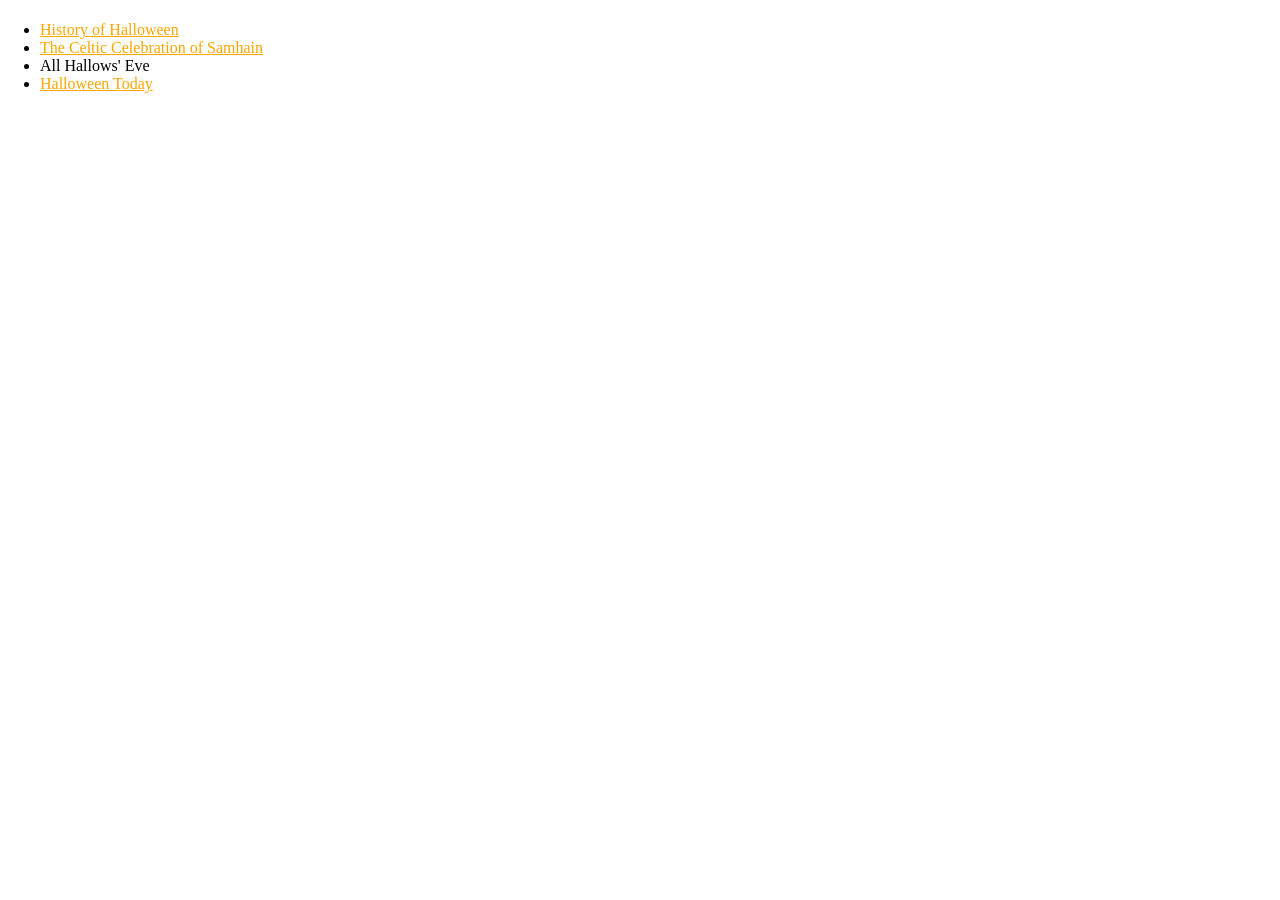
==== hallows.html @ 475fb51d "added now.html, hallows.html, changes some styles in css, added text in index" ====
<!DOCTYPE html>
<html lang="en">
  <head>
    <meta charset="utf-8">
    <meta name="description" content="The Change to Being a Christian Holiday">
    <title>All Hallows' Eve</title>
    <link rel="stylesheet" href="../css/styles.css">
  </head>
  <body>
    <header role="banner">
      <h1></h1>
      <nav role="navigation">
        <ul>
          <li><a href="index.html" title="History of Halloween">History of Halloween</a></li>
          <li><a href="samhain.html" title="The Celtic Celebration of Samhain">The Celtic Celebration of Samhain</a></li>
          <li><a href="hallows.html" title="All Hallows' Eve"></a>All Hallows' Eve</li>
          <li><a href="now.html" title="Halloween Today">Halloween Today</a></li>
        </ul>
      </nav>
    </header>
    <main role="main">

      <p></p>

      <section></section>








    </main>
    <footer role="contentinfo">

    </footer>
  </body>
</html>
---- css/styles.css ----
html { /*comment*/
    margin: 0;
    padding: 0;
    /*background-color: #???*/

}
body {
    width: 80%; /*fix this!!!!!!!!!!!!!!!!!!!!!!!!!!*/
    margin: 0; /*fix this!!!!!!!!!!!!!!!!!!!!!!!!!!*/
    font: 'Times New Roman', serif; /*decide if want????????????*/
    /*padding: 
    background: 
    border-bottom: -- not sure I want this*/
}
h1 {
    font-family: 'Brush Script MT', cursive;
    font-size: 2em;
    /*font-weight: 
    font-style: 
    margin: 
    color: 
    background-color: 
    padding: */
}
h2 {
    /*needed???????*/
}
p {
    /*line-height: 2; --like an essay??
    text-align: justify; --should it be blocked or like old script??
    width: 
    margin: 
    margin-bottom: -- not sure I want this*/
}
a {
    color: orange; /*you sure?? what about purple*/
}
a:hover {
    color: purple; /*maybe swap??*/
}
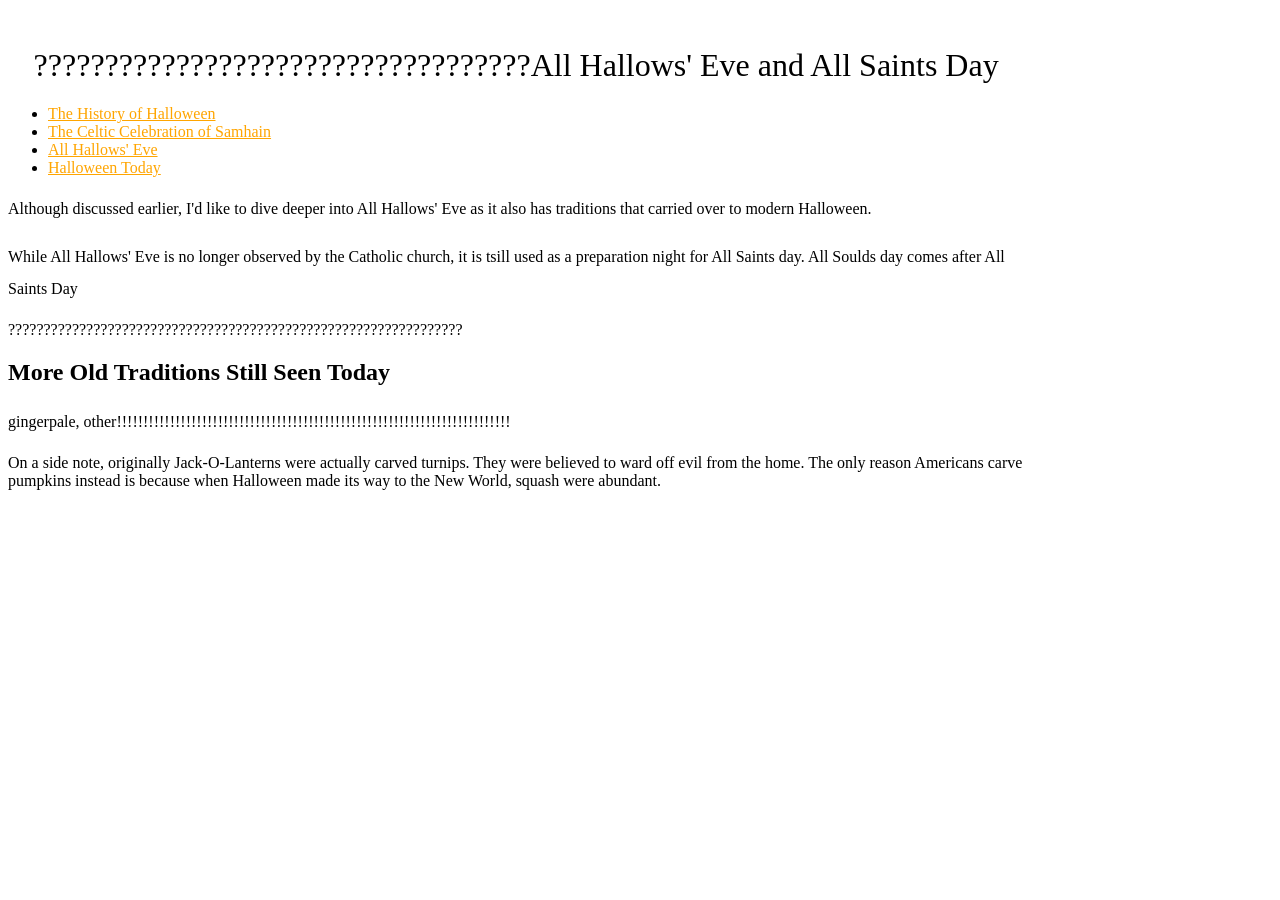
==== commit abb157bd: "added content to index, samhain, and hallows. added css styles" ====
--- a/hallows.html
+++ b/hallows.html
@@ -8,21 +8,33 @@
   </head>
   <body>
     <header role="banner">
-      <h1></h1>
+      <h1>???????????????????????????????????All Hallows' Eve and All Saints Day</h1>
       <nav role="navigation">
         <ul>
-          <li><a href="index.html" title="History of Halloween">History of Halloween</a></li>
+          <li><a href="index.html" title="The History of Halloween">The History of Halloween</a></li>
           <li><a href="samhain.html" title="The Celtic Celebration of Samhain">The Celtic Celebration of Samhain</a></li>
-          <li><a href="hallows.html" title="All Hallows' Eve"></a>All Hallows' Eve</li>
+          <li><a href="hallows.html" title="All Hallows' Eve">All Hallows' Eve</a></li>
           <li><a href="now.html" title="Halloween Today">Halloween Today</a></li>
         </ul>
       </nav>
     </header>
     <main role="main">
+      <p>Although discussed earlier, I'd like to dive deeper into All Hallows' Eve as it also has traditions that carried over to modern Halloween.</p>
+    <section>
+      <p>While All Hallows' Eve is no longer observed by the Catholic church, it is tsill used as a preparation night for All Saints day. All Soulds day comes after All Saints Day</p>
+    </section>
+????????????????????????????????????????????????????????????????
+    <section>
+        <h2>More Old Traditions Still Seen Today</h2>
+        <p>
+        gingerpale, other!!!!!!!!!!!!!!!!!!!!!!!!!!!!!!!!!!!!!!!!!!!!!!!!!!!!!!!!!!!!!!!!!!!!!!!!!!
+        </p>
+        <aside role="complementary">
+          On a side note, originally Jack-O-Lanterns were actually carved turnips. They were believed to ward off evil from the home. The only reason Americans carve pumpkins instead is because when Halloween made its way to the New World, squash were abundant.
+        </aside>
+      </section>
 
-      <p></p>
-
-      <section></section>
+      
 
 
 
--- a/css/styles.css
+++ b/css/styles.css
@@ -6,8 +6,8 @@
 }
 body {
     width: 80%; /*fix this!!!!!!!!!!!!!!!!!!!!!!!!!!*/
-    margin: 0; /*fix this!!!!!!!!!!!!!!!!!!!!!!!!!!*/
-    font: 'Times New Roman', serif; /*decide if want????????????*/
+    margin: 1 em; /*fix this!!!!!!!!!!!!!!!!!!!!!!!!!!*/
+    font: 100% "Times New Roman", Georgia, serif; /*decide if want????????????*/
     /*padding: 
     background: 
     border-bottom: -- not sure I want this*/
@@ -15,19 +15,21 @@
 h1 {
     font-family: 'Brush Script MT', cursive;
     font-size: 2em;
-    /*font-weight: 
-    font-style: 
-    margin: 
+    font-weight: normal;
+    margin-right: auto;
+	margin-left: auto;
+	padding: 2.5% 2.5% 0;
+
+    /*font-style: 
     color: 
-    background-color: 
-    padding: */
+    background-color: */
 }
 h2 {
     /*needed???????*/
 }
 p {
-    /*line-height: 2; --like an essay??
-    text-align: justify; --should it be blocked or like old script??
+    line-height: 2;
+    /*text-align: justify; --should it be blocked or like old script??
     width: 
     margin: 
     margin-bottom: -- not sure I want this*/
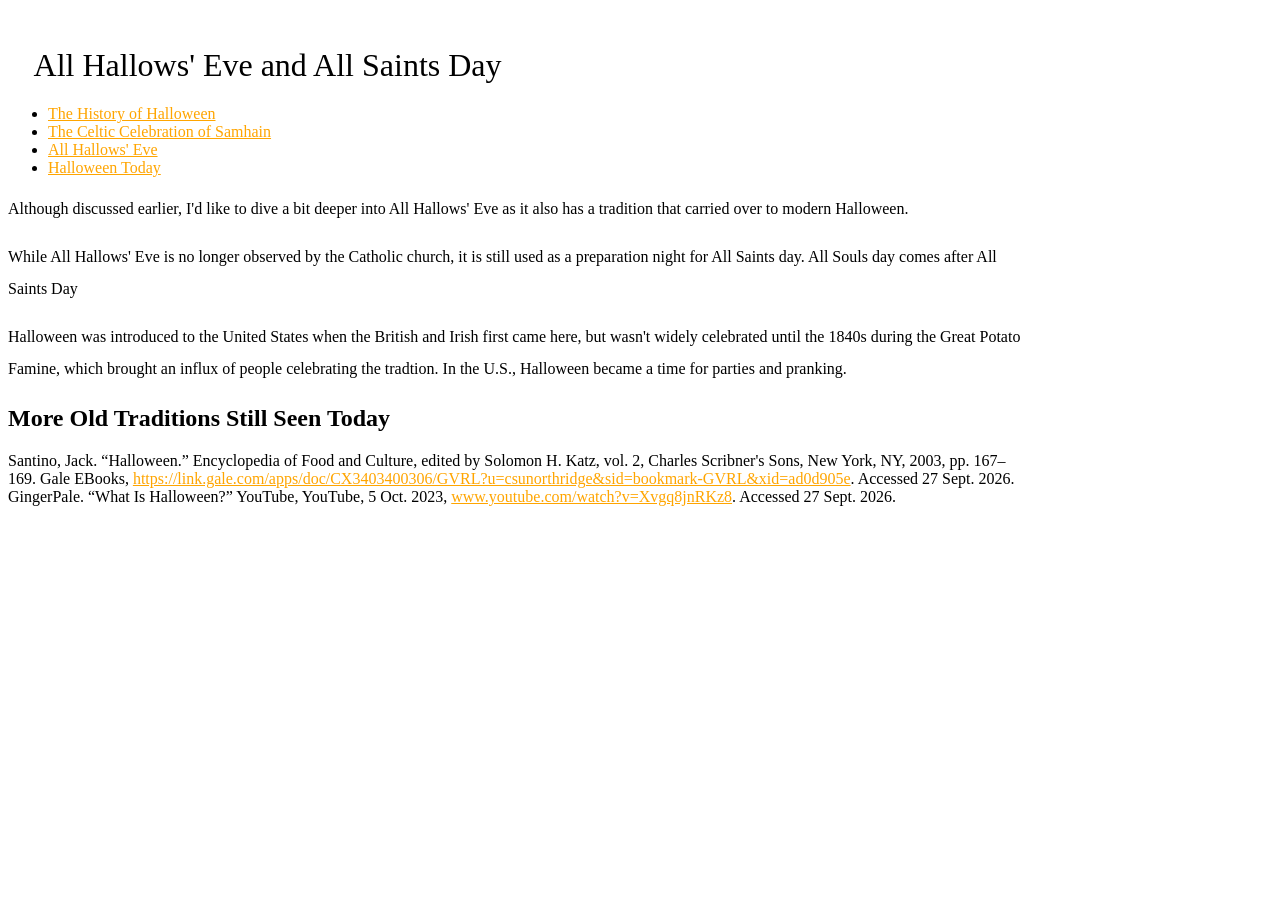
==== commit ce601dc3: "more stuff to index and samhain" ====
--- a/hallows.html
+++ b/hallows.html
@@ -8,7 +8,7 @@
   </head>
   <body>
     <header role="banner">
-      <h1>???????????????????????????????????All Hallows' Eve and All Saints Day</h1>
+      <h1>All Hallows' Eve and All Saints Day</h1>
       <nav role="navigation">
         <ul>
           <li><a href="index.html" title="The History of Halloween">The History of Halloween</a></li>
@@ -19,19 +19,24 @@
       </nav>
     </header>
     <main role="main">
-      <p>Although discussed earlier, I'd like to dive deeper into All Hallows' Eve as it also has traditions that carried over to modern Halloween.</p>
+      <p>Although discussed earlier, I'd like to dive a bit deeper into All Hallows' Eve as it also has a tradition that carried over to modern Halloween.</p>
     <section>
-      <p>While All Hallows' Eve is no longer observed by the Catholic church, it is tsill used as a preparation night for All Saints day. All Soulds day comes after All Saints Day</p>
+      <p>
+        
+        While All Hallows' Eve is no longer observed by the Catholic church, it is still used as a preparation night for All Saints day. 
+        All Souls day comes after All Saints Day
+      </p>
     </section>
-????????????????????????????????????????????????????????????????
+      <p>
+      Halloween was introduced to the United States when the British and Irish first came here, but wasn't widely celebrated until the 1840s during the Great Potato Famine, which brought an influx of people celebrating the tradtion.
+      In the U.S., Halloween became a time for parties and pranking. 
+      </p>
     <section>
+
+
         <h2>More Old Traditions Still Seen Today</h2>
         <p>
-        gingerpale, other!!!!!!!!!!!!!!!!!!!!!!!!!!!!!!!!!!!!!!!!!!!!!!!!!!!!!!!!!!!!!!!!!!!!!!!!!!
         </p>
-        <aside role="complementary">
-          On a side note, originally Jack-O-Lanterns were actually carved turnips. They were believed to ward off evil from the home. The only reason Americans carve pumpkins instead is because when Halloween made its way to the New World, squash were abundant.
-        </aside>
       </section>
 
       
@@ -45,7 +50,9 @@
 
     </main>
     <footer role="contentinfo">
-
+      Santino, Jack. “Halloween.” Encyclopedia of Food and Culture, edited by Solomon H. Katz, vol. 2, Charles Scribner's Sons, New York, NY, 2003, pp. 167–169. Gale EBooks, <a href="https://link.gale.com/apps/doc/CX3403400306/GVRL?u=csunorthridge&sid=bookmark-GVRL&xid=ad0d905e" title="Halloween: Encyclopedia of Food and Culture" target="_blank">https://link.gale.com/apps/doc/CX3403400306/GVRL?u=csunorthridge&sid=bookmark-GVRL&xid=ad0d905e</a>. Accessed 27 Sept. 2026. 
+      <br>
+      GingerPale. “What Is Halloween?” YouTube, YouTube, 5 Oct. 2023, <a href="https://www.youtube.com/watch?v=Xvgq8jnRKz8" title="What Is Halloween?" target="_blank">www.youtube.com/watch?v=Xvgq8jnRKz8</a>. Accessed 27 Sept. 2026.
     </footer>
   </body>
 </html>
--- a/css/styles.css
+++ b/css/styles.css
@@ -40,3 +40,8 @@
 a:hover {
     color: purple; /*maybe swap??*/
 }
+textarea{
+    width: 100%;
+    max-height: 300px;
+    max-width: 300px;
+}
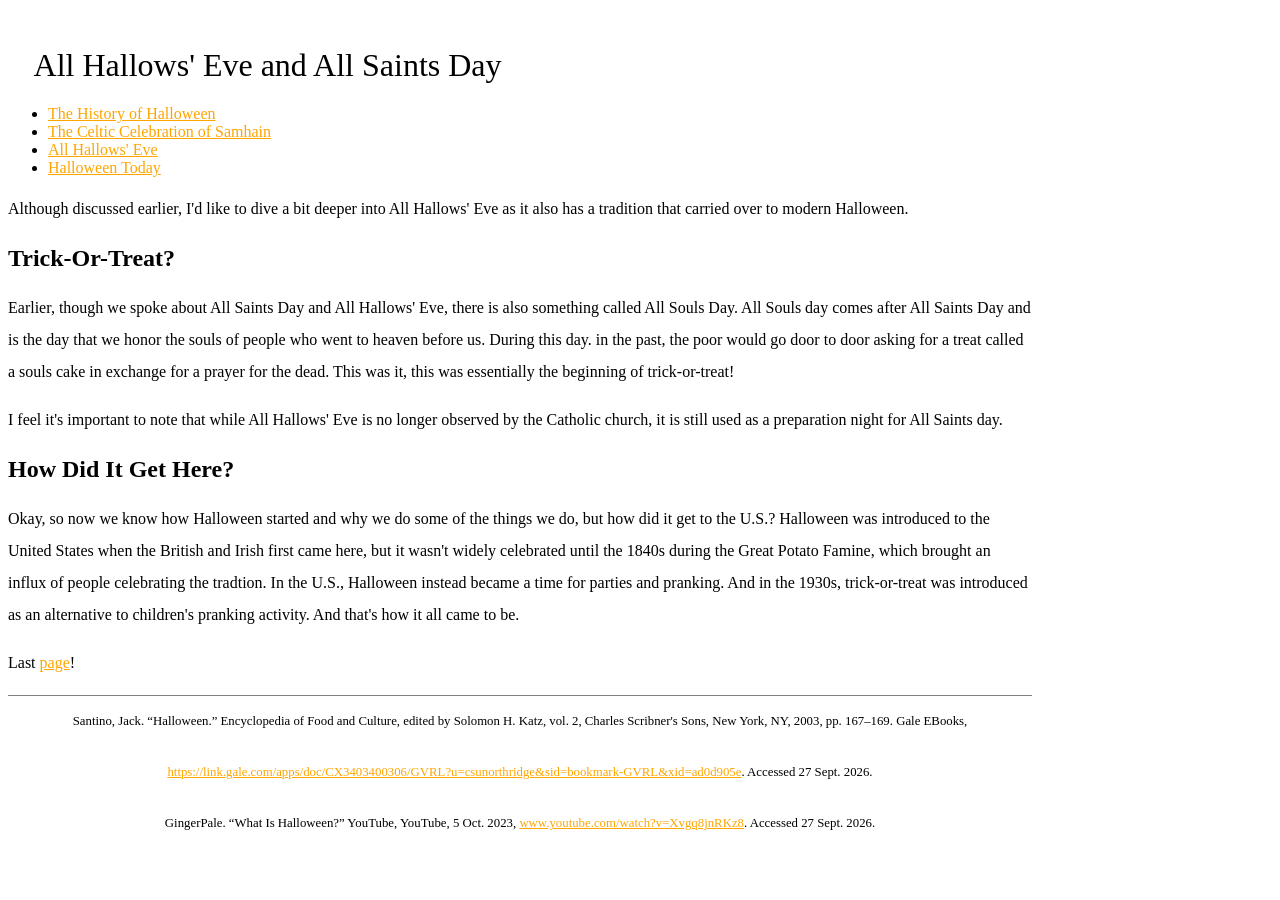
==== commit e587dbc8: "more stuff" ====
--- a/hallows.html
+++ b/hallows.html
@@ -21,33 +21,30 @@
     <main role="main">
       <p>Although discussed earlier, I'd like to dive a bit deeper into All Hallows' Eve as it also has a tradition that carried over to modern Halloween.</p>
     <section>
+      <h2>Trick-Or-Treat?</h2>
       <p>
-        
-        While All Hallows' Eve is no longer observed by the Catholic church, it is still used as a preparation night for All Saints day. 
-        All Souls day comes after All Saints Day
+        Earlier, though we spoke about All Saints Day and All Hallows' Eve, there is also something called All Souls Day.
+        All Souls day comes after All Saints Day and is the day that we honor the souls of people who went to heaven before us.
+        During this day. in the past, the poor would go door to door asking for a treat called a souls cake in exchange for a prayer for the dead.
+        This was it, this was essentially the beginning of trick-or-treat!
+        <aside role="complementary">
+          <p>
+            I feel it's important to note that while All Hallows' Eve is no longer observed by the Catholic church, it is still used as a preparation night for All Saints day.
+          </p>
+        </aside>
       </p>
     </section>
+    <section>
+      <h2>How Did It Get Here?</h2>
       <p>
-      Halloween was introduced to the United States when the British and Irish first came here, but wasn't widely celebrated until the 1840s during the Great Potato Famine, which brought an influx of people celebrating the tradtion.
-      In the U.S., Halloween became a time for parties and pranking. 
+        Okay, so now we know how Halloween started and why we do some of the things we do, but how did it get to the U.S.?
+        Halloween was introduced to the United States when the British and Irish first came here, but it wasn't widely celebrated until the 1840s during the Great Potato Famine, which brought an influx of people celebrating the tradtion.
+        In the U.S., Halloween instead became a time for parties and pranking. 
+        And in the 1930s, trick-or-treat was introduced as an alternative to children's pranking activity.
+        And that's how it all came to be.
       </p>
-    <section>
-
-
-        <h2>More Old Traditions Still Seen Today</h2>
-        <p>
-        </p>
-      </section>
-
-      
-
-
-
-
-
-
-
-
+    </section>
+    <p>Last <a href="now.html" title="Halloween Today">page</a>!</p>
     </main>
     <footer role="contentinfo">
       Santino, Jack. “Halloween.” Encyclopedia of Food and Culture, edited by Solomon H. Katz, vol. 2, Charles Scribner's Sons, New York, NY, 2003, pp. 167–169. Gale EBooks, <a href="https://link.gale.com/apps/doc/CX3403400306/GVRL?u=csunorthridge&sid=bookmark-GVRL&xid=ad0d905e" title="Halloween: Encyclopedia of Food and Culture" target="_blank">https://link.gale.com/apps/doc/CX3403400306/GVRL?u=csunorthridge&sid=bookmark-GVRL&xid=ad0d905e</a>. Accessed 27 Sept. 2026. 
--- a/css/styles.css
+++ b/css/styles.css
@@ -45,3 +45,10 @@
     max-height: 300px;
     max-width: 300px;
 }
+footer { /*change this!!!!!!!!!!!!!!!*/
+	border-top: 1px solid gray;
+	text-align: center;
+	font-size: .8em;
+	line-height: 4em;
+	margin-top: 1em;
+}
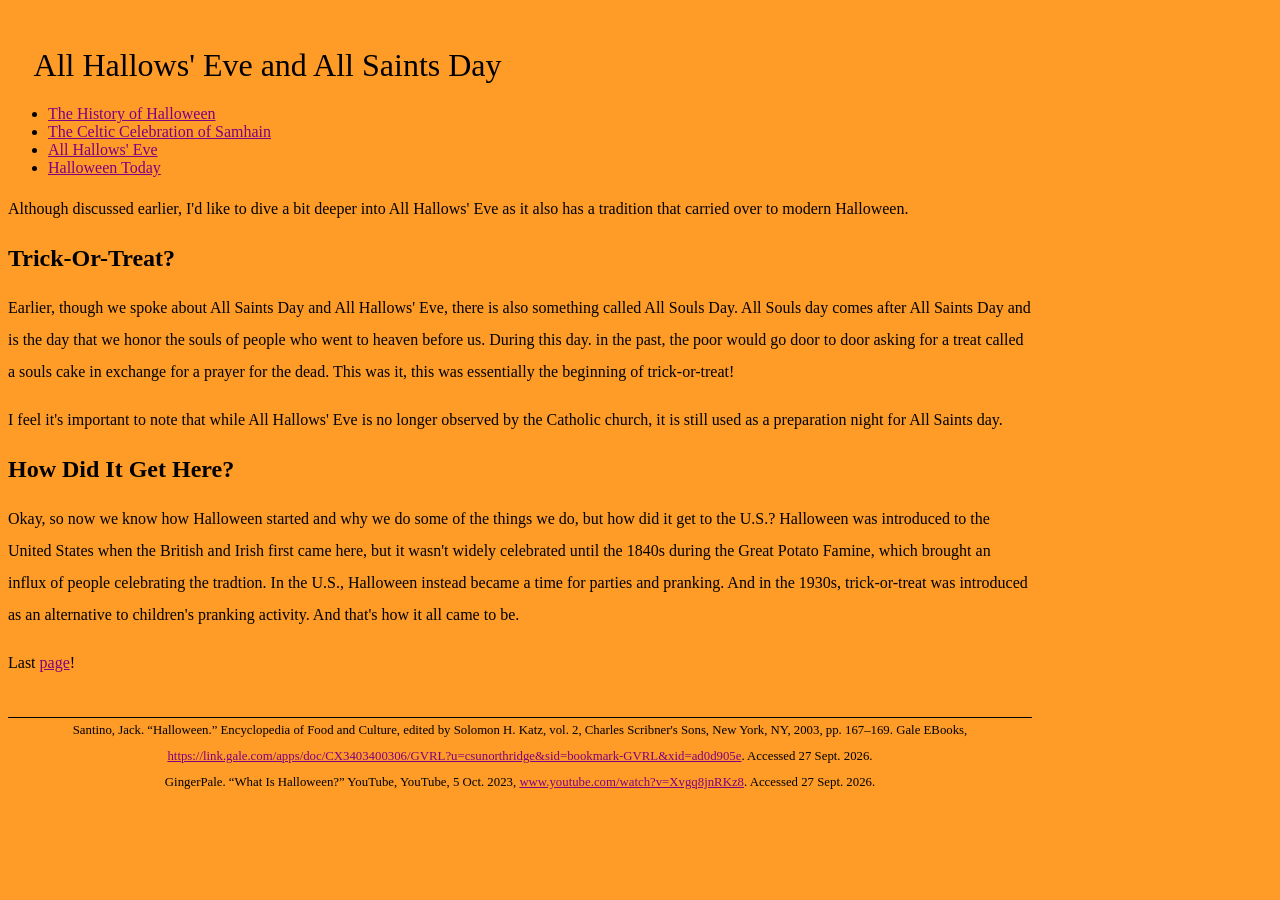
==== commit ec86c614: "fixed why css not showing up" ====
--- a/hallows.html
+++ b/hallows.html
@@ -4,7 +4,7 @@
     <meta charset="utf-8">
     <meta name="description" content="The Change to Being a Christian Holiday">
     <title>All Hallows' Eve</title>
-    <link rel="stylesheet" href="../css/styles.css">
+    <link rel="stylesheet" href="css/styles.css">
   </head>
   <body>
     <header role="banner">
--- a/css/styles.css
+++ b/css/styles.css
@@ -1,16 +1,13 @@
-html { /*comment*/
+html {
     margin: 0;
     padding: 0;
-    /*background-color: #???*/
+    background-color: #FF9B27;
 
 }
 body {
-    width: 80%; /*fix this!!!!!!!!!!!!!!!!!!!!!!!!!!*/
-    margin: 1 em; /*fix this!!!!!!!!!!!!!!!!!!!!!!!!!!*/
-    font: 100% "Times New Roman", Georgia, serif; /*decide if want????????????*/
-    /*padding: 
-    background: 
-    border-bottom: -- not sure I want this*/
+    width: 80%;
+    margin: 1 em;
+    font: 100% "Times New Roman", Georgia, serif;
 }
 h1 {
     font-family: 'Brush Script MT', cursive;
@@ -19,36 +16,25 @@
     margin-right: auto;
 	margin-left: auto;
 	padding: 2.5% 2.5% 0;
-
-    /*font-style: 
-    color: 
-    background-color: */
-}
-h2 {
-    /*needed???????*/
 }
 p {
     line-height: 2;
-    /*text-align: justify; --should it be blocked or like old script??
-    width: 
-    margin: 
-    margin-bottom: -- not sure I want this*/
 }
 a {
-    color: orange; /*you sure?? what about purple*/
+    color: purple;
 }
 a:hover {
-    color: purple; /*maybe swap??*/
+    color: green;
 }
 textarea{
     width: 100%;
     max-height: 300px;
     max-width: 300px;
 }
-footer { /*change this!!!!!!!!!!!!!!!*/
-	border-top: 1px solid gray;
+footer {
+	border-top: 1px solid black;
 	text-align: center;
 	font-size: .8em;
-	line-height: 4em;
-	margin-top: 1em;
+	line-height: 2em;
+	margin-top: 3em;
 }
